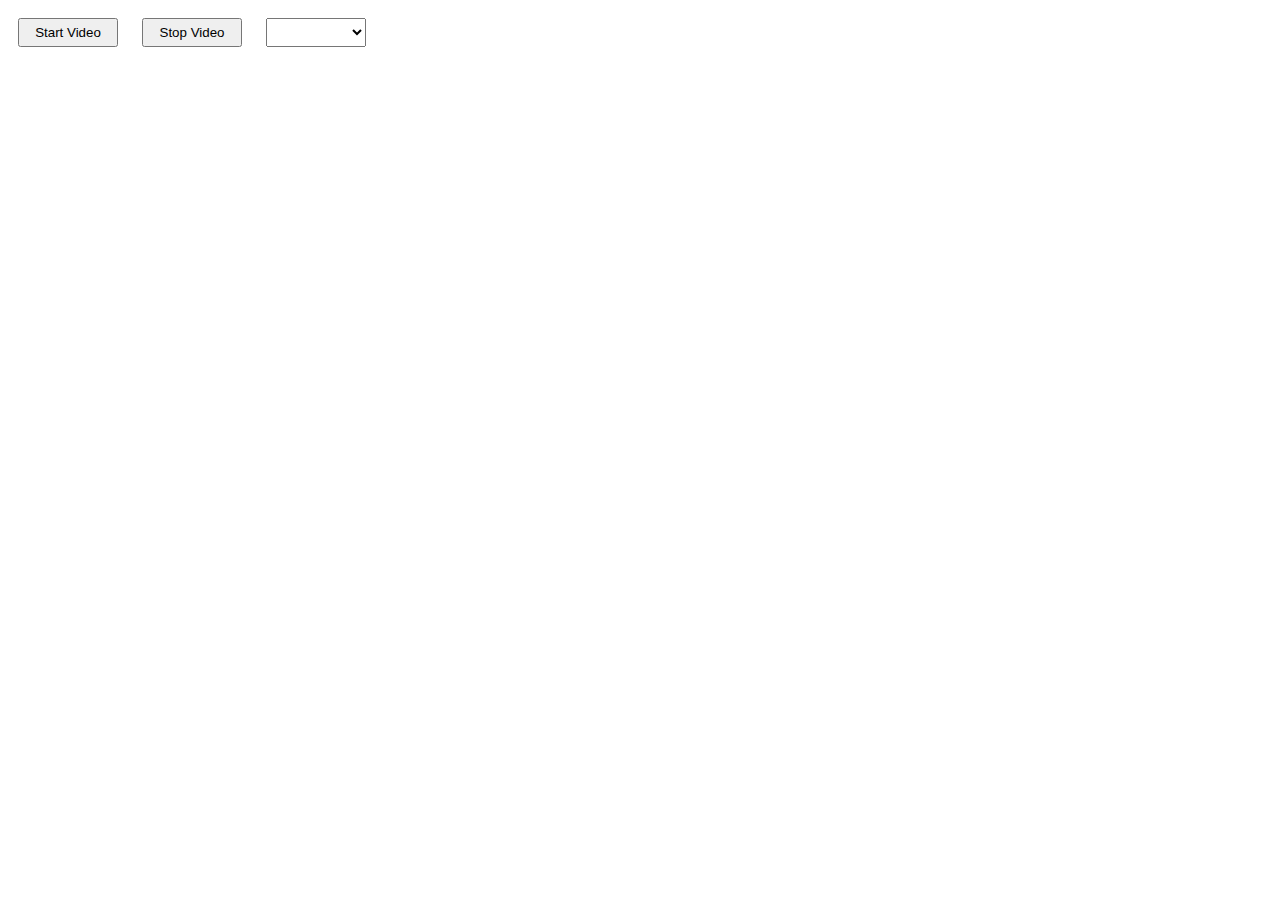
==== popup.html @ a7e7a906 "first commit" ====
<!DOCTYPE html>
<html lang="en">

<head>
  <meta charset="UTF-8" />
  <meta name="viewport" content="width=device-width, initial-scale=1.0" />
  <title>Video Blob Extension</title>
  <style>
    button {
      width: 100px;
      padding: 5px 5px;
      margin: 10px;
    }

    select {
      width: 100px;
      padding: 5px 5px;
      margin: 10px;
    }
  </style>
</head>

<body>
  <button id="startVideo">Start Video</button>
  <button id="stopVideo">Stop Video</button>
  <select id="cameraSelect"></select>
  <script src="popup.js"></script>
</body>

</html>
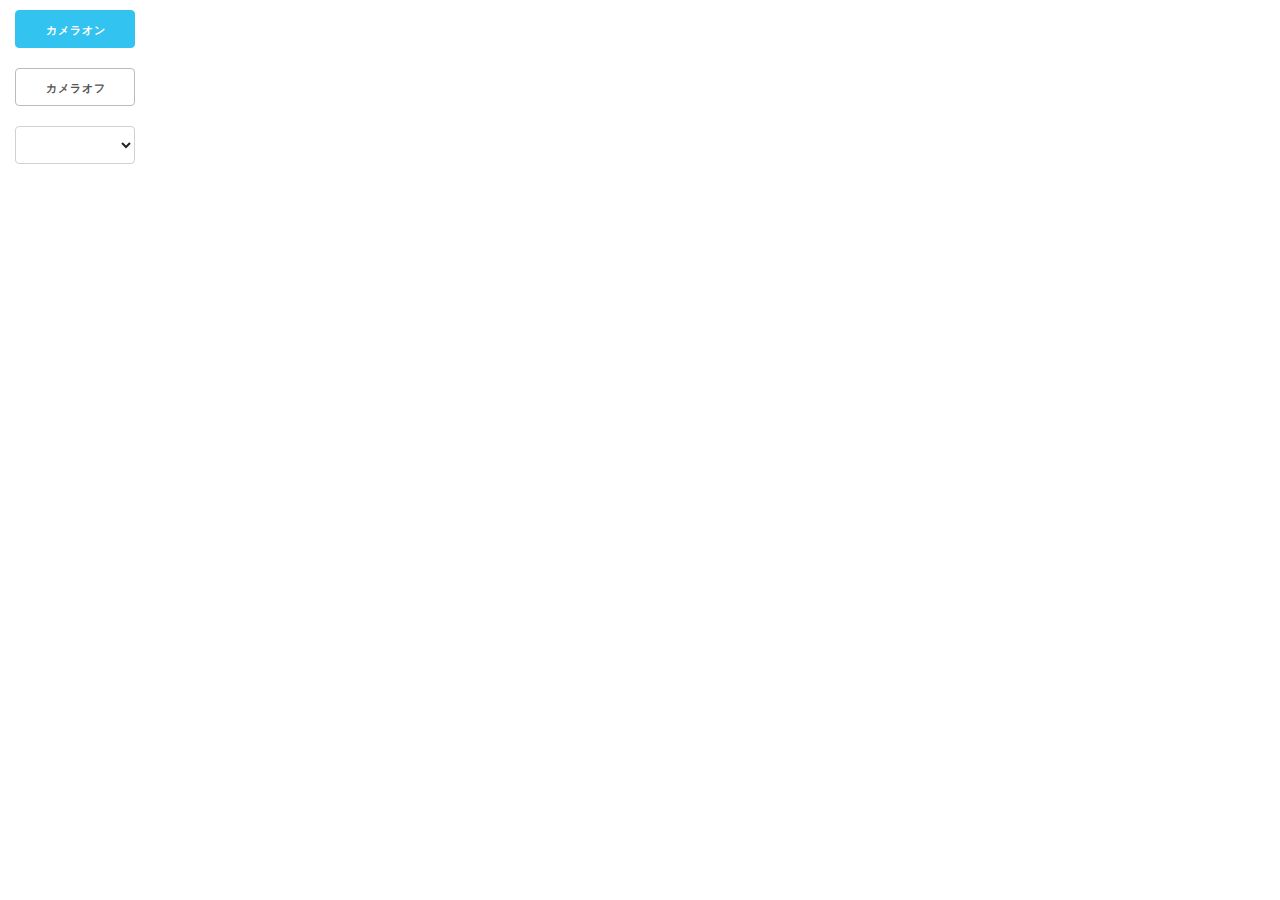
==== commit bcff276f: "refactoring" ====
--- a/popup.html
+++ b/popup.html
@@ -4,25 +4,30 @@
 <head>
   <meta charset="UTF-8" />
   <meta name="viewport" content="width=device-width, initial-scale=1.0" />
-  <title>Video Blob Extension</title>
+  <title>Mogumog Scroll</title>
+  <link rel="stylesheet" href="css/normalize.css" />
+  <link rel="stylesheet" href="css/skeleton.css" />
   <style>
+    body {
+      width: 150px;
+      text-align: center;
+    }
+
     button {
-      width: 100px;
-      padding: 5px 5px;
       margin: 10px;
+      width: 120px;
     }
 
     select {
-      width: 100px;
-      padding: 5px 5px;
       margin: 10px;
+      width: 120px;
     }
   </style>
 </head>
 
 <body>
-  <button id="startVideo">Start Video</button>
-  <button id="stopVideo">Stop Video</button>
+  <button id="startVideo" class="button-primary">カメラオン</button>
+  <button id="stopVideo">カメラオフ</button>
   <select id="cameraSelect"></select>
   <script src="popup.js"></script>
 </body>
--- a/css/skeleton.css
+++ b/css/skeleton.css
@@ -0,0 +1,418 @@
+/*
+* Skeleton V2.0.4
+* Copyright 2014, Dave Gamache
+* www.getskeleton.com
+* Free to use under the MIT license.
+* http://www.opensource.org/licenses/mit-license.php
+* 12/29/2014
+*/
+
+
+/* Table of contents
+––––––––––––––––––––––––––––––––––––––––––––––––––
+- Grid
+- Base Styles
+- Typography
+- Links
+- Buttons
+- Forms
+- Lists
+- Code
+- Tables
+- Spacing
+- Utilities
+- Clearing
+- Media Queries
+*/
+
+
+/* Grid
+–––––––––––––––––––––––––––––––––––––––––––––––––– */
+.container {
+  position: relative;
+  width: 100%;
+  max-width: 960px;
+  margin: 0 auto;
+  padding: 0 20px;
+  box-sizing: border-box; }
+.column,
+.columns {
+  width: 100%;
+  float: left;
+  box-sizing: border-box; }
+
+/* For devices larger than 400px */
+@media (min-width: 400px) {
+  .container {
+    width: 85%;
+    padding: 0; }
+}
+
+/* For devices larger than 550px */
+@media (min-width: 550px) {
+  .container {
+    width: 80%; }
+  .column,
+  .columns {
+    margin-left: 4%; }
+  .column:first-child,
+  .columns:first-child {
+    margin-left: 0; }
+
+  .one.column,
+  .one.columns                    { width: 4.66666666667%; }
+  .two.columns                    { width: 13.3333333333%; }
+  .three.columns                  { width: 22%;            }
+  .four.columns                   { width: 30.6666666667%; }
+  .five.columns                   { width: 39.3333333333%; }
+  .six.columns                    { width: 48%;            }
+  .seven.columns                  { width: 56.6666666667%; }
+  .eight.columns                  { width: 65.3333333333%; }
+  .nine.columns                   { width: 74.0%;          }
+  .ten.columns                    { width: 82.6666666667%; }
+  .eleven.columns                 { width: 91.3333333333%; }
+  .twelve.columns                 { width: 100%; margin-left: 0; }
+
+  .one-third.column               { width: 30.6666666667%; }
+  .two-thirds.column              { width: 65.3333333333%; }
+
+  .one-half.column                { width: 48%; }
+
+  /* Offsets */
+  .offset-by-one.column,
+  .offset-by-one.columns          { margin-left: 8.66666666667%; }
+  .offset-by-two.column,
+  .offset-by-two.columns          { margin-left: 17.3333333333%; }
+  .offset-by-three.column,
+  .offset-by-three.columns        { margin-left: 26%;            }
+  .offset-by-four.column,
+  .offset-by-four.columns         { margin-left: 34.6666666667%; }
+  .offset-by-five.column,
+  .offset-by-five.columns         { margin-left: 43.3333333333%; }
+  .offset-by-six.column,
+  .offset-by-six.columns          { margin-left: 52%;            }
+  .offset-by-seven.column,
+  .offset-by-seven.columns        { margin-left: 60.6666666667%; }
+  .offset-by-eight.column,
+  .offset-by-eight.columns        { margin-left: 69.3333333333%; }
+  .offset-by-nine.column,
+  .offset-by-nine.columns         { margin-left: 78.0%;          }
+  .offset-by-ten.column,
+  .offset-by-ten.columns          { margin-left: 86.6666666667%; }
+  .offset-by-eleven.column,
+  .offset-by-eleven.columns       { margin-left: 95.3333333333%; }
+
+  .offset-by-one-third.column,
+  .offset-by-one-third.columns    { margin-left: 34.6666666667%; }
+  .offset-by-two-thirds.column,
+  .offset-by-two-thirds.columns   { margin-left: 69.3333333333%; }
+
+  .offset-by-one-half.column,
+  .offset-by-one-half.columns     { margin-left: 52%; }
+
+}
+
+
+/* Base Styles
+–––––––––––––––––––––––––––––––––––––––––––––––––– */
+/* NOTE
+html is set to 62.5% so that all the REM measurements throughout Skeleton
+are based on 10px sizing. So basically 1.5rem = 15px :) */
+html {
+  font-size: 62.5%; }
+body {
+  font-size: 1.5em; /* currently ems cause chrome bug misinterpreting rems on body element */
+  line-height: 1.6;
+  font-weight: 400;
+  font-family: "Raleway", "HelveticaNeue", "Helvetica Neue", Helvetica, Arial, sans-serif;
+  color: #222; }
+
+
+/* Typography
+–––––––––––––––––––––––––––––––––––––––––––––––––– */
+h1, h2, h3, h4, h5, h6 {
+  margin-top: 0;
+  margin-bottom: 2rem;
+  font-weight: 300; }
+h1 { font-size: 4.0rem; line-height: 1.2;  letter-spacing: -.1rem;}
+h2 { font-size: 3.6rem; line-height: 1.25; letter-spacing: -.1rem; }
+h3 { font-size: 3.0rem; line-height: 1.3;  letter-spacing: -.1rem; }
+h4 { font-size: 2.4rem; line-height: 1.35; letter-spacing: -.08rem; }
+h5 { font-size: 1.8rem; line-height: 1.5;  letter-spacing: -.05rem; }
+h6 { font-size: 1.5rem; line-height: 1.6;  letter-spacing: 0; }
+
+/* Larger than phablet */
+@media (min-width: 550px) {
+  h1 { font-size: 5.0rem; }
+  h2 { font-size: 4.2rem; }
+  h3 { font-size: 3.6rem; }
+  h4 { font-size: 3.0rem; }
+  h5 { font-size: 2.4rem; }
+  h6 { font-size: 1.5rem; }
+}
+
+p {
+  margin-top: 0; }
+
+
+/* Links
+–––––––––––––––––––––––––––––––––––––––––––––––––– */
+a {
+  color: #1EAEDB; }
+a:hover {
+  color: #0FA0CE; }
+
+
+/* Buttons
+–––––––––––––––––––––––––––––––––––––––––––––––––– */
+.button,
+button,
+input[type="submit"],
+input[type="reset"],
+input[type="button"] {
+  display: inline-block;
+  height: 38px;
+  padding: 0 30px;
+  color: #555;
+  text-align: center;
+  font-size: 11px;
+  font-weight: 600;
+  line-height: 38px;
+  letter-spacing: .1rem;
+  text-transform: uppercase;
+  text-decoration: none;
+  white-space: nowrap;
+  background-color: transparent;
+  border-radius: 4px;
+  border: 1px solid #bbb;
+  cursor: pointer;
+  box-sizing: border-box; }
+.button:hover,
+button:hover,
+input[type="submit"]:hover,
+input[type="reset"]:hover,
+input[type="button"]:hover,
+.button:focus,
+button:focus,
+input[type="submit"]:focus,
+input[type="reset"]:focus,
+input[type="button"]:focus {
+  color: #333;
+  border-color: #888;
+  outline: 0; }
+.button.button-primary,
+button.button-primary,
+input[type="submit"].button-primary,
+input[type="reset"].button-primary,
+input[type="button"].button-primary {
+  color: #FFF;
+  background-color: #33C3F0;
+  border-color: #33C3F0; }
+.button.button-primary:hover,
+button.button-primary:hover,
+input[type="submit"].button-primary:hover,
+input[type="reset"].button-primary:hover,
+input[type="button"].button-primary:hover,
+.button.button-primary:focus,
+button.button-primary:focus,
+input[type="submit"].button-primary:focus,
+input[type="reset"].button-primary:focus,
+input[type="button"].button-primary:focus {
+  color: #FFF;
+  background-color: #1EAEDB;
+  border-color: #1EAEDB; }
+
+
+/* Forms
+–––––––––––––––––––––––––––––––––––––––––––––––––– */
+input[type="email"],
+input[type="number"],
+input[type="search"],
+input[type="text"],
+input[type="tel"],
+input[type="url"],
+input[type="password"],
+textarea,
+select {
+  height: 38px;
+  padding: 6px 10px; /* The 6px vertically centers text on FF, ignored by Webkit */
+  background-color: #fff;
+  border: 1px solid #D1D1D1;
+  border-radius: 4px;
+  box-shadow: none;
+  box-sizing: border-box; }
+/* Removes awkward default styles on some inputs for iOS */
+input[type="email"],
+input[type="number"],
+input[type="search"],
+input[type="text"],
+input[type="tel"],
+input[type="url"],
+input[type="password"],
+textarea {
+  -webkit-appearance: none;
+     -moz-appearance: none;
+          appearance: none; }
+textarea {
+  min-height: 65px;
+  padding-top: 6px;
+  padding-bottom: 6px; }
+input[type="email"]:focus,
+input[type="number"]:focus,
+input[type="search"]:focus,
+input[type="text"]:focus,
+input[type="tel"]:focus,
+input[type="url"]:focus,
+input[type="password"]:focus,
+textarea:focus,
+select:focus {
+  border: 1px solid #33C3F0;
+  outline: 0; }
+label,
+legend {
+  display: block;
+  margin-bottom: .5rem;
+  font-weight: 600; }
+fieldset {
+  padding: 0;
+  border-width: 0; }
+input[type="checkbox"],
+input[type="radio"] {
+  display: inline; }
+label > .label-body {
+  display: inline-block;
+  margin-left: .5rem;
+  font-weight: normal; }
+
+
+/* Lists
+–––––––––––––––––––––––––––––––––––––––––––––––––– */
+ul {
+  list-style: circle inside; }
+ol {
+  list-style: decimal inside; }
+ol, ul {
+  padding-left: 0;
+  margin-top: 0; }
+ul ul,
+ul ol,
+ol ol,
+ol ul {
+  margin: 1.5rem 0 1.5rem 3rem;
+  font-size: 90%; }
+li {
+  margin-bottom: 1rem; }
+
+
+/* Code
+–––––––––––––––––––––––––––––––––––––––––––––––––– */
+code {
+  padding: .2rem .5rem;
+  margin: 0 .2rem;
+  font-size: 90%;
+  white-space: nowrap;
+  background: #F1F1F1;
+  border: 1px solid #E1E1E1;
+  border-radius: 4px; }
+pre > code {
+  display: block;
+  padding: 1rem 1.5rem;
+  white-space: pre; }
+
+
+/* Tables
+–––––––––––––––––––––––––––––––––––––––––––––––––– */
+th,
+td {
+  padding: 12px 15px;
+  text-align: left;
+  border-bottom: 1px solid #E1E1E1; }
+th:first-child,
+td:first-child {
+  padding-left: 0; }
+th:last-child,
+td:last-child {
+  padding-right: 0; }
+
+
+/* Spacing
+–––––––––––––––––––––––––––––––––––––––––––––––––– */
+button,
+.button {
+  margin-bottom: 1rem; }
+input,
+textarea,
+select,
+fieldset {
+  margin-bottom: 1.5rem; }
+pre,
+blockquote,
+dl,
+figure,
+table,
+p,
+ul,
+ol,
+form {
+  margin-bottom: 2.5rem; }
+
+
+/* Utilities
+–––––––––––––––––––––––––––––––––––––––––––––––––– */
+.u-full-width {
+  width: 100%;
+  box-sizing: border-box; }
+.u-max-full-width {
+  max-width: 100%;
+  box-sizing: border-box; }
+.u-pull-right {
+  float: right; }
+.u-pull-left {
+  float: left; }
+
+
+/* Misc
+–––––––––––––––––––––––––––––––––––––––––––––––––– */
+hr {
+  margin-top: 3rem;
+  margin-bottom: 3.5rem;
+  border-width: 0;
+  border-top: 1px solid #E1E1E1; }
+
+
+/* Clearing
+–––––––––––––––––––––––––––––––––––––––––––––––––– */
+
+/* Self Clearing Goodness */
+.container:after,
+.row:after,
+.u-cf {
+  content: "";
+  display: table;
+  clear: both; }
+
+
+/* Media Queries
+–––––––––––––––––––––––––––––––––––––––––––––––––– */
+/*
+Note: The best way to structure the use of media queries is to create the queries
+near the relevant code. For example, if you wanted to change the styles for buttons
+on small devices, paste the mobile query code up in the buttons section and style it
+there.
+*/
+
+
+/* Larger than mobile */
+@media (min-width: 400px) {}
+
+/* Larger than phablet (also point when grid becomes active) */
+@media (min-width: 550px) {}
+
+/* Larger than tablet */
+@media (min-width: 750px) {}
+
+/* Larger than desktop */
+@media (min-width: 1000px) {}
+
+/* Larger than Desktop HD */
+@media (min-width: 1200px) {}
